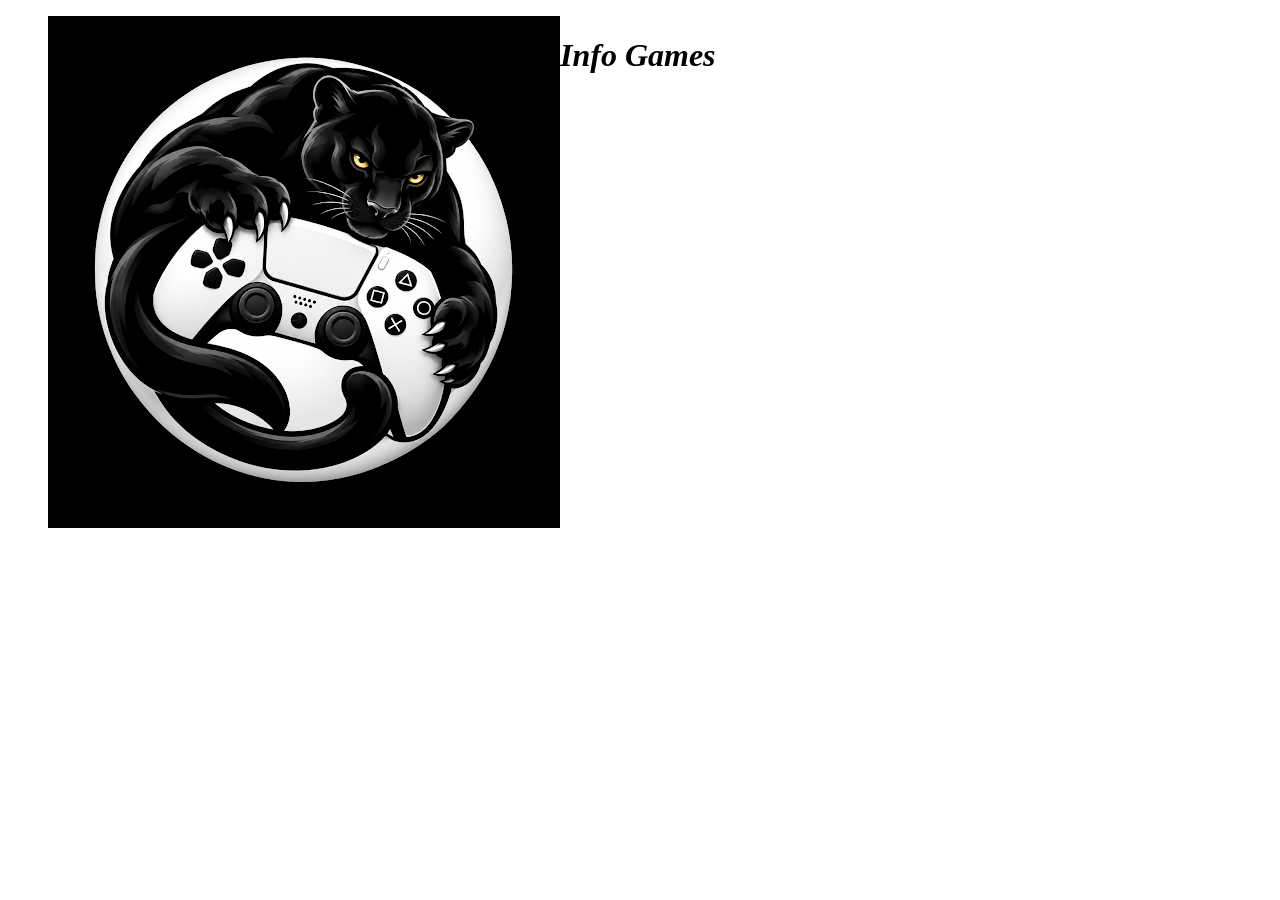
==== HTML/index.html @ 2bed2531 "Add files via upload" ====
<!DOCTYPE html>
<html lang="en">
<head>
    <meta charset="UTF-8">
    <meta name="viewport" content="width=device-width, initial-scale=1.0">
    <title>Games</title>
    <meta name="author" content="MatheusSantos">
    <meta name="description" content="A site about video games">
    <link rel="stylesheet" href="style.css">
</head>
<body>
    <ul class="navbar">
        <li><img src="res/image.png" alt=""></li>
        <li><h1><i>Info Games</i></h1></li>
    </ul>
</body>
</html>
---- HTML/style.css ----
.navbar {
    list-style: none;
    display: flex;  
}
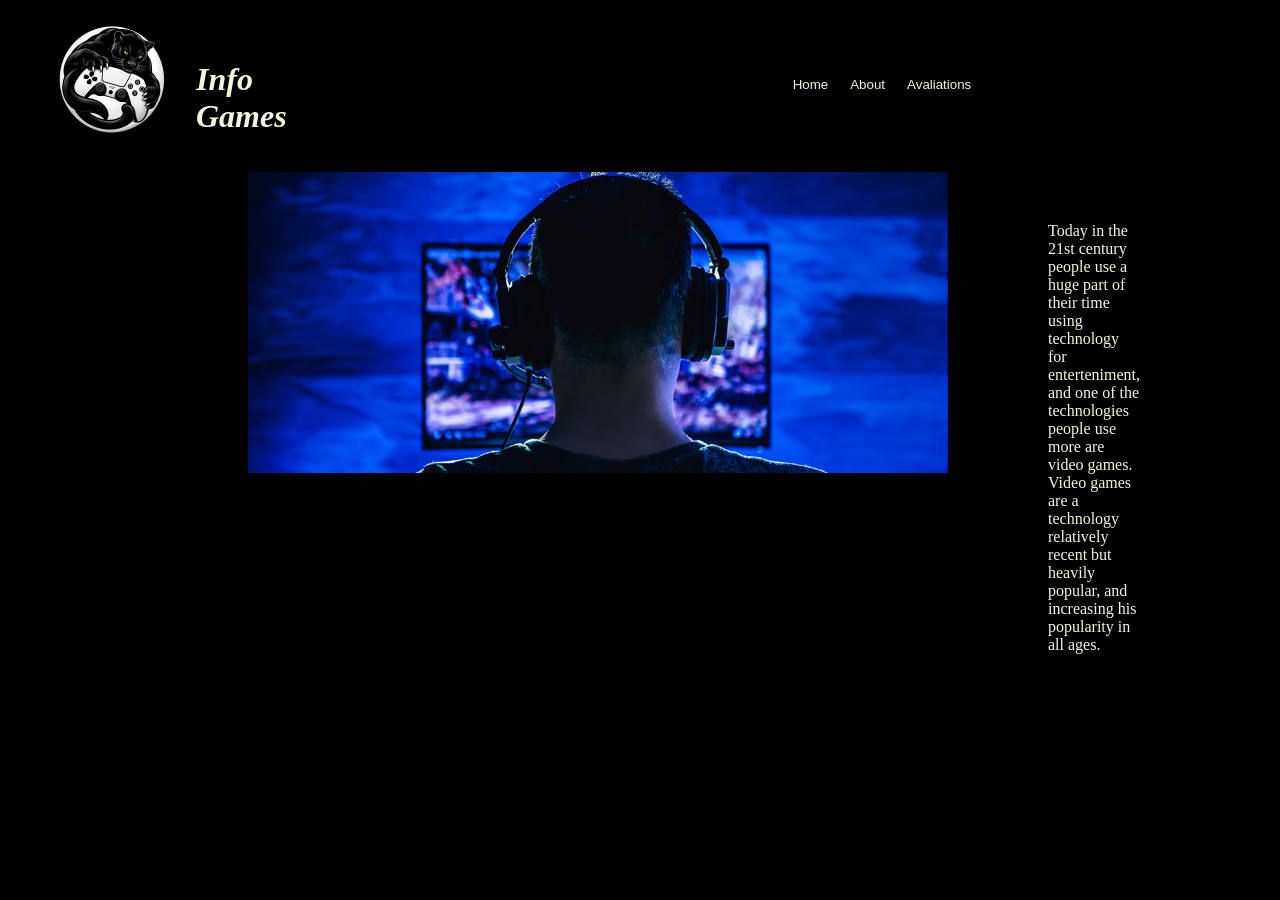
==== commit 13c9cb07: "Add files via upload" ====
--- a/HTML/index.html
+++ b/HTML/index.html
@@ -10,8 +10,17 @@
 </head>
 <body>
     <ul class="navbar">
-        <li><img src="res/image.png" alt=""></li>
-        <li><h1><i>Info Games</i></h1></li>
+        <li><img src="res/image.png" alt="" class="logo"></li>
+        <li><h1 style="color: beige;" class="title"><i>Info Games</i></h1></li>
+        <li><button class="pages button1">Home</button></li>
+        <li><button class="pages button2">About</button></li>
+        <li><button class="pages button3">Avaliations</button></li>
+        <li><button class="pages button4">Sign Up</button></li>
+        <li><button class="pages button5">login</button></li>
+    </ul>
+    <ul class="row">
+        <li><img src="res/video-gaming.avif" alt="" class="img"></li>
+        <li style="color: beige;" class="text">Today in the 21st century people use a huge part of their time using technology for enterteniment, and one of the technologies people use more are video games. Video games are a technology relatively recent but heavily popular, and increasing his popularity in all ages. </li>
     </ul>
 </body>
 </html>
--- a/HTML/style.css
+++ b/HTML/style.css
@@ -1,4 +1,48 @@
+body {
+    background-color: black;
+}
 .navbar {
     list-style: none;
     display: flex;  
+}
+.logo {
+    width: 128px;
+    height: 128px;
+}
+.title {
+    margin-top: 45px;
+    margin-left: 20px;
+}
+.pages {
+    margin-top: 60px;
+    margin-left: 10px;
+    background-color: black;
+    border: none;
+    color: beige;
+}
+.pages:hover {
+    cursor: pointer;
+    border: 1px rgb(52, 105, 218);
+    border-radius: 10px;
+    box-shadow: 0 0 20px rgb(52, 105, 218);
+    color: rgb(14, 230, 230);
+}
+.button1 {
+    margin-left: 500px;
+}
+.button4 {
+    margin-left: 700px;
+}
+.img {
+    width: 700px;
+    margin-left: 200px;
+}
+.text {
+    margin-left: 100px;
+    margin-right: 300px;
+    margin-top: 50px;
+}
+.row {
+    display: flex;
+    list-style: none;
 }
